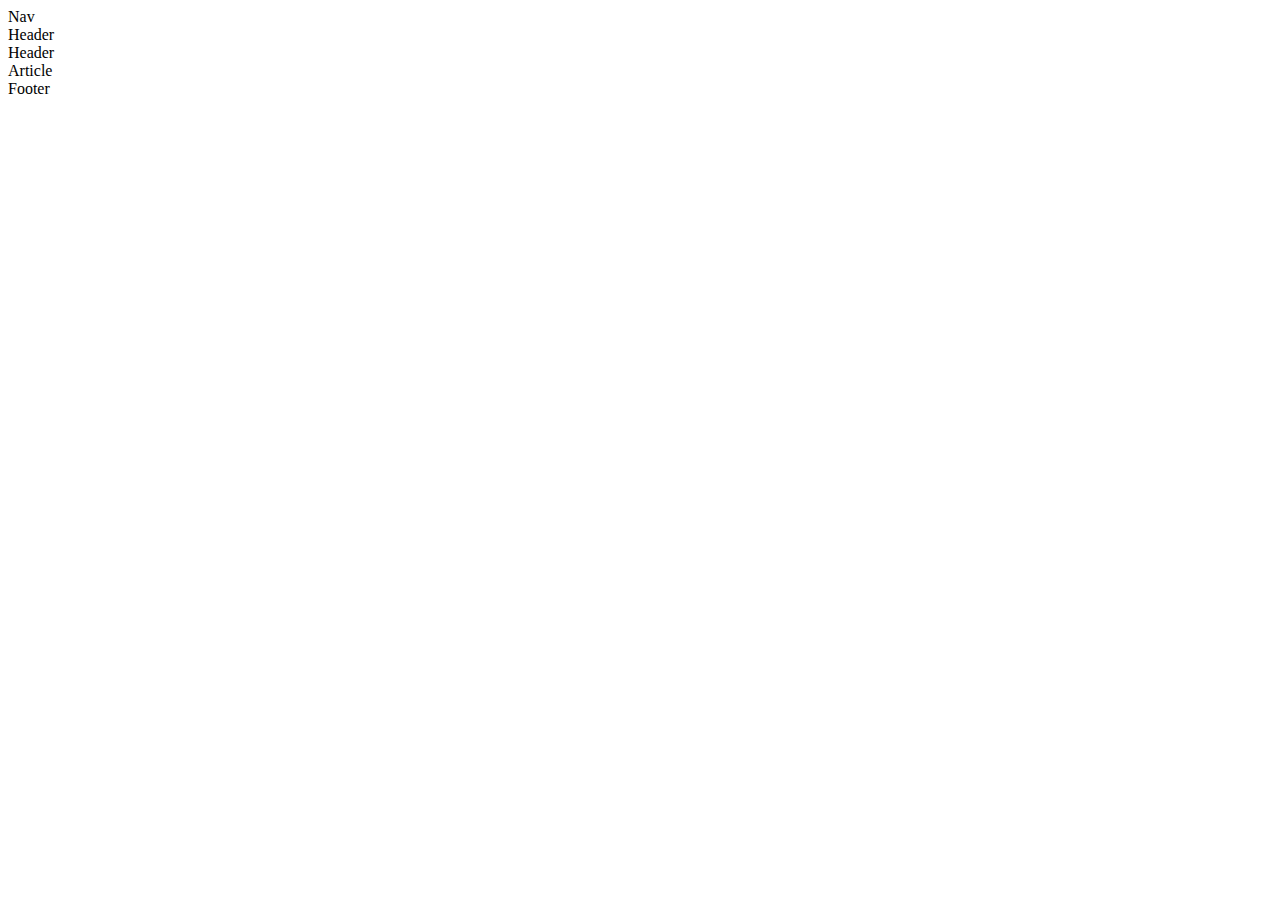
==== antra/index.html @ cf1fa354 "test" ====
<!DOCTYPE html>
<html lang="en">
  <head>
    <meta charset="UTF-8" />
    <meta name="viewport" content="width=device-width, initial-scale=1.0" />
    <link
      href="https://cdn.jsdelivr.net/npm/bootstrap@5.3.2/dist/css/bootstrap.min.css"
      rel="stylesheet"
      integrity="sha384-T3c6CoIi6uLrA9TneNEoa7RxnatzjcDSCmG1MXxSR1GAsXEV/Dwwykc2MPK8M2HN"
      crossorigin="anonymous"
    />
    <link rel="stylesheet" href="./style.css" />
    <title>Document</title>
  </head>
  <body>
    <div class="container-fluid min-vh-100 d-flex flex-column">
      <div class="row flex-grow-1">
        <div class="col-4 bg-warning d-flex flex-column">Nav</div>
        <div class="col-8 d-flex flex-column">
          <div class="row bg-primary h-25">Header</div>
          <div class="row bg-primary h-25">Header</div>
          <div class="row flex-grow-1">
            <div class="col-12 bg-secondary h-100">Article</div>
          </div>
          <div class="row bg-dark text-light h-25">Footer</div>
        </div>
      </div>
    </div>

    <script
      src="https://cdn.jsdelivr.net/npm/bootstrap@5.3.2/dist/js/bootstrap.bundle.min.js"
      integrity="sha384-C6RzsynM9kWDrMNeT87bh95OGNyZPhcTNXj1NW7RuBCsyN/o0jlpcV8Qyq46cDfL"
      crossorigin="anonymous"
    ></script>
  </body>
</html>
---- antra/style.css ----
.container {
  height: 100vh;
}
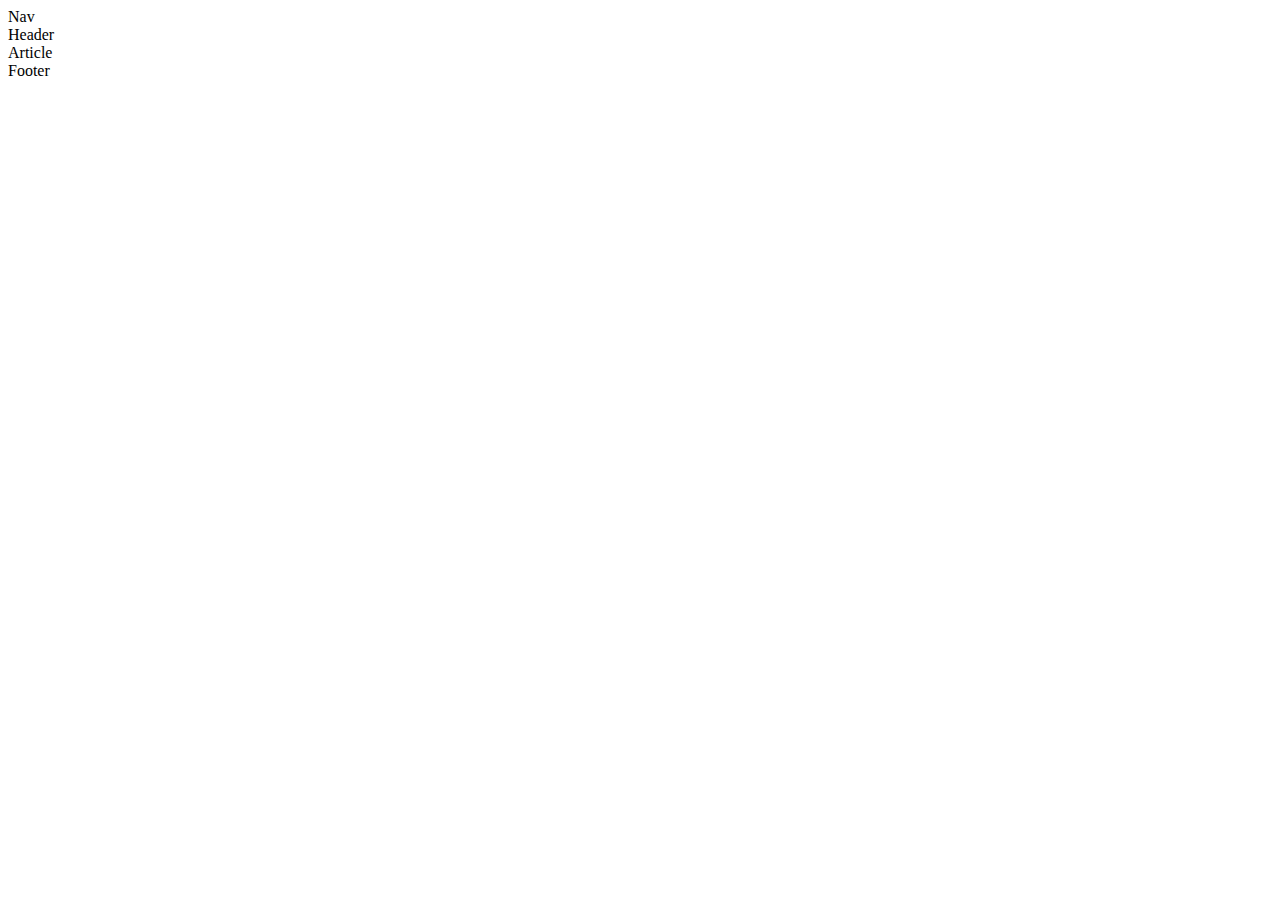
==== commit e7f538ea: "feature/new-login" ====
--- a/antra/index.html
+++ b/antra/index.html
@@ -18,7 +18,6 @@
         <div class="col-4 bg-warning d-flex flex-column">Nav</div>
         <div class="col-8 d-flex flex-column">
           <div class="row bg-primary h-25">Header</div>
-          <div class="row bg-primary h-25">Header</div>
           <div class="row flex-grow-1">
             <div class="col-12 bg-secondary h-100">Article</div>
           </div>
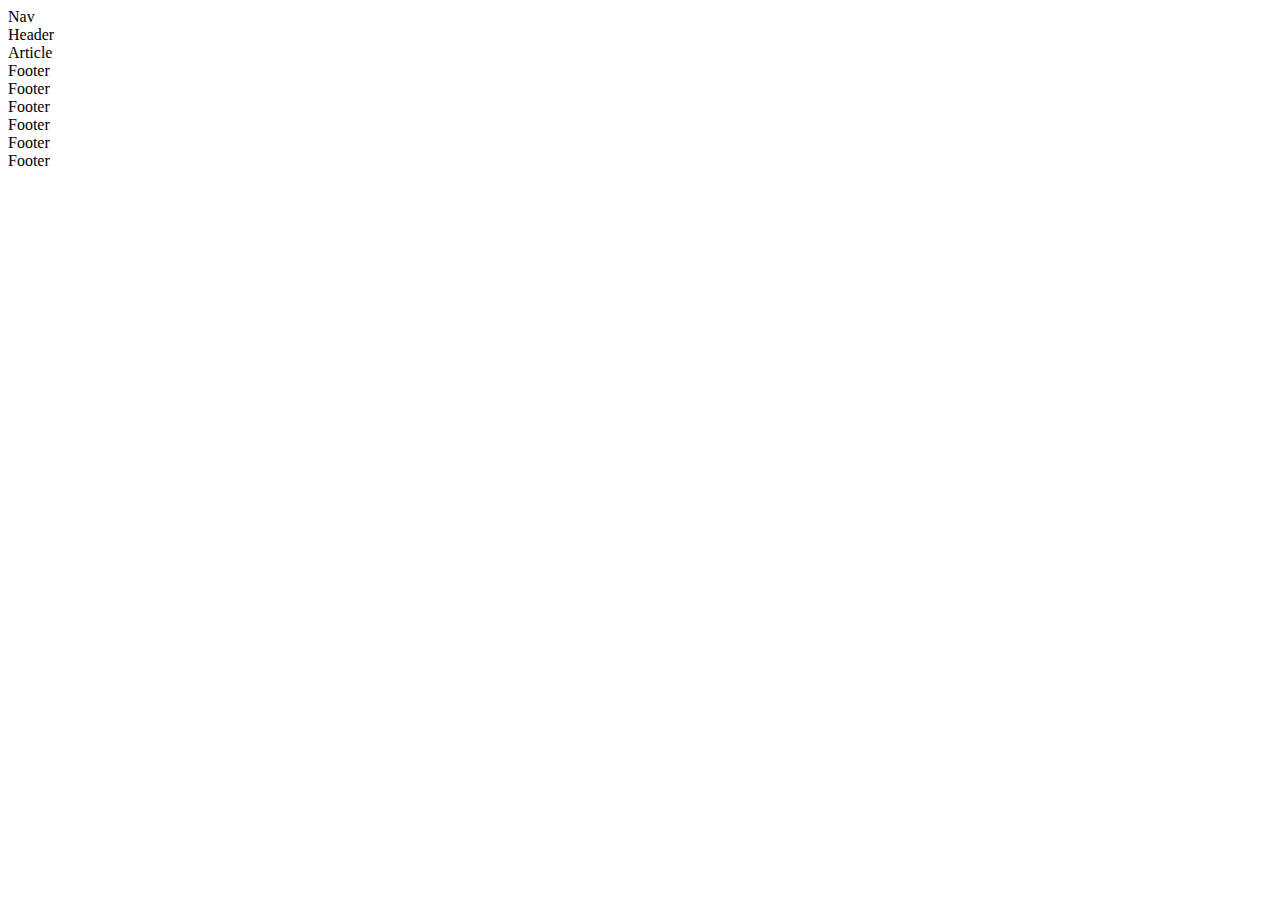
==== commit 616630c9: "branchtest" ====
--- a/antra/index.html
+++ b/antra/index.html
@@ -22,6 +22,11 @@
             <div class="col-12 bg-secondary h-100">Article</div>
           </div>
           <div class="row bg-dark text-light h-25">Footer</div>
+          <div class="row bg-dark text-light h-25">Footer</div>
+          <div class="row bg-dark text-light h-25">Footer</div>
+          <div class="row bg-dark text-light h-25">Footer</div>
+          <div class="row bg-dark text-light h-25">Footer</div>
+          <div class="row bg-dark text-light h-25">Footer</div>
         </div>
       </div>
     </div>
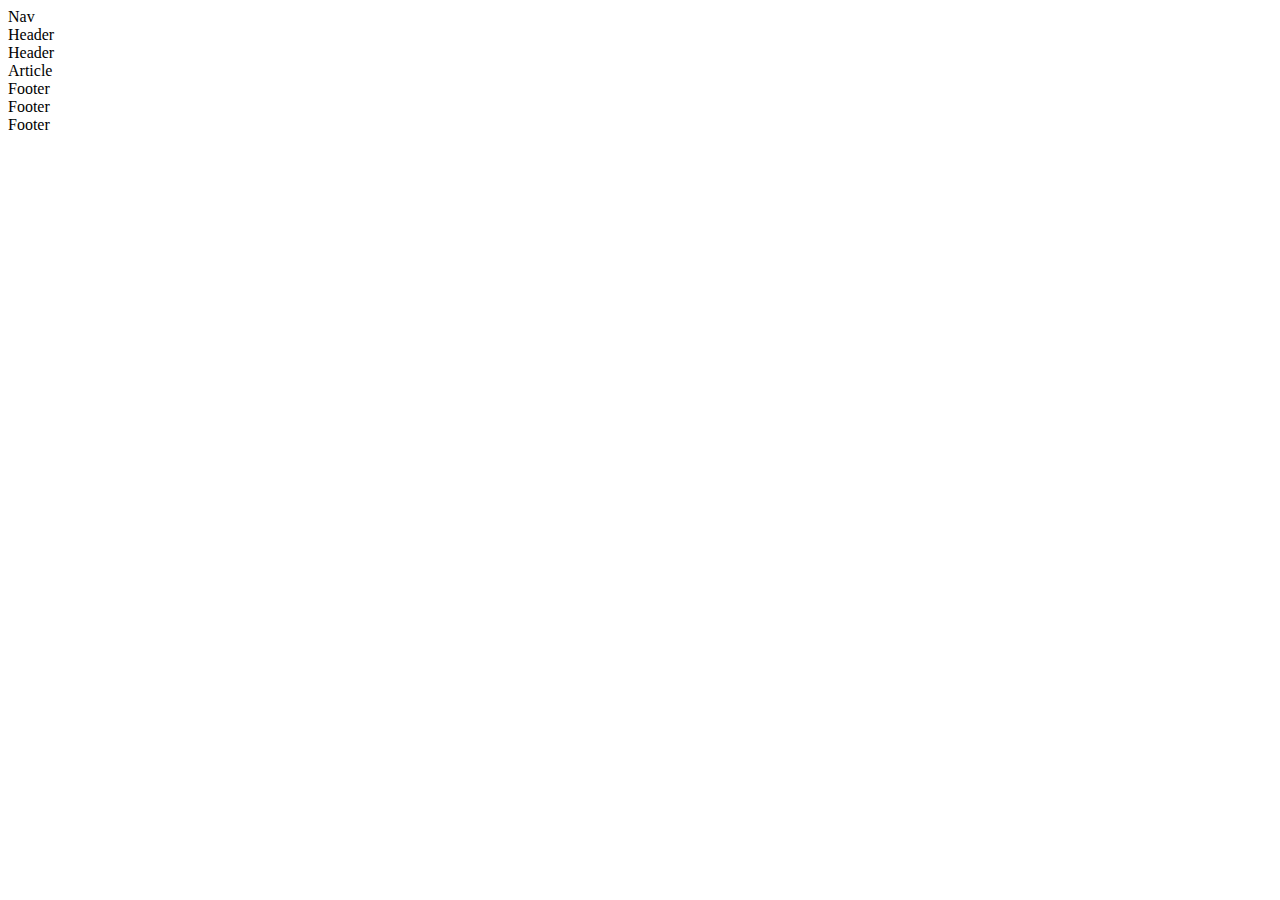
==== commit 6b6f7ea9: "branch" ====
--- a/antra/index.html
+++ b/antra/index.html
@@ -18,12 +18,10 @@
         <div class="col-4 bg-warning d-flex flex-column">Nav</div>
         <div class="col-8 d-flex flex-column">
           <div class="row bg-primary h-25">Header</div>
+          <div class="row bg-primary h-25">Header</div>
           <div class="row flex-grow-1">
             <div class="col-12 bg-secondary h-100">Article</div>
           </div>
-          <div class="row bg-dark text-light h-25">Footer</div>
-          <div class="row bg-dark text-light h-25">Footer</div>
-          <div class="row bg-dark text-light h-25">Footer</div>
           <div class="row bg-dark text-light h-25">Footer</div>
           <div class="row bg-dark text-light h-25">Footer</div>
           <div class="row bg-dark text-light h-25">Footer</div>
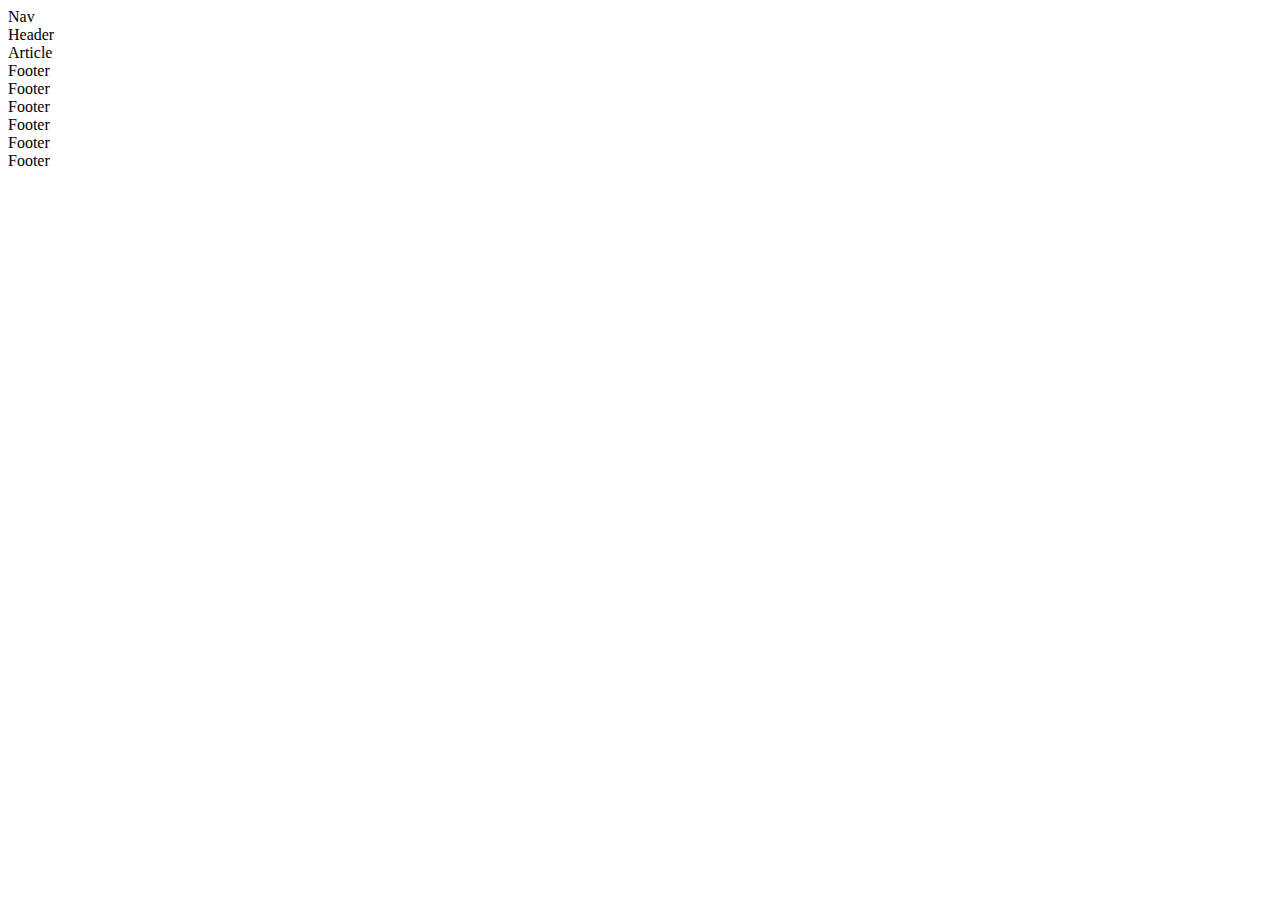
==== commit fb8180cd: "Merge branch 'main' into branch" ====
--- a/antra/index.html
+++ b/antra/index.html
@@ -18,10 +18,12 @@
         <div class="col-4 bg-warning d-flex flex-column">Nav</div>
         <div class="col-8 d-flex flex-column">
           <div class="row bg-primary h-25">Header</div>
-          <div class="row bg-primary h-25">Header</div>
           <div class="row flex-grow-1">
             <div class="col-12 bg-secondary h-100">Article</div>
           </div>
+          <div class="row bg-dark text-light h-25">Footer</div>
+          <div class="row bg-dark text-light h-25">Footer</div>
+          <div class="row bg-dark text-light h-25">Footer</div>
           <div class="row bg-dark text-light h-25">Footer</div>
           <div class="row bg-dark text-light h-25">Footer</div>
           <div class="row bg-dark text-light h-25">Footer</div>
